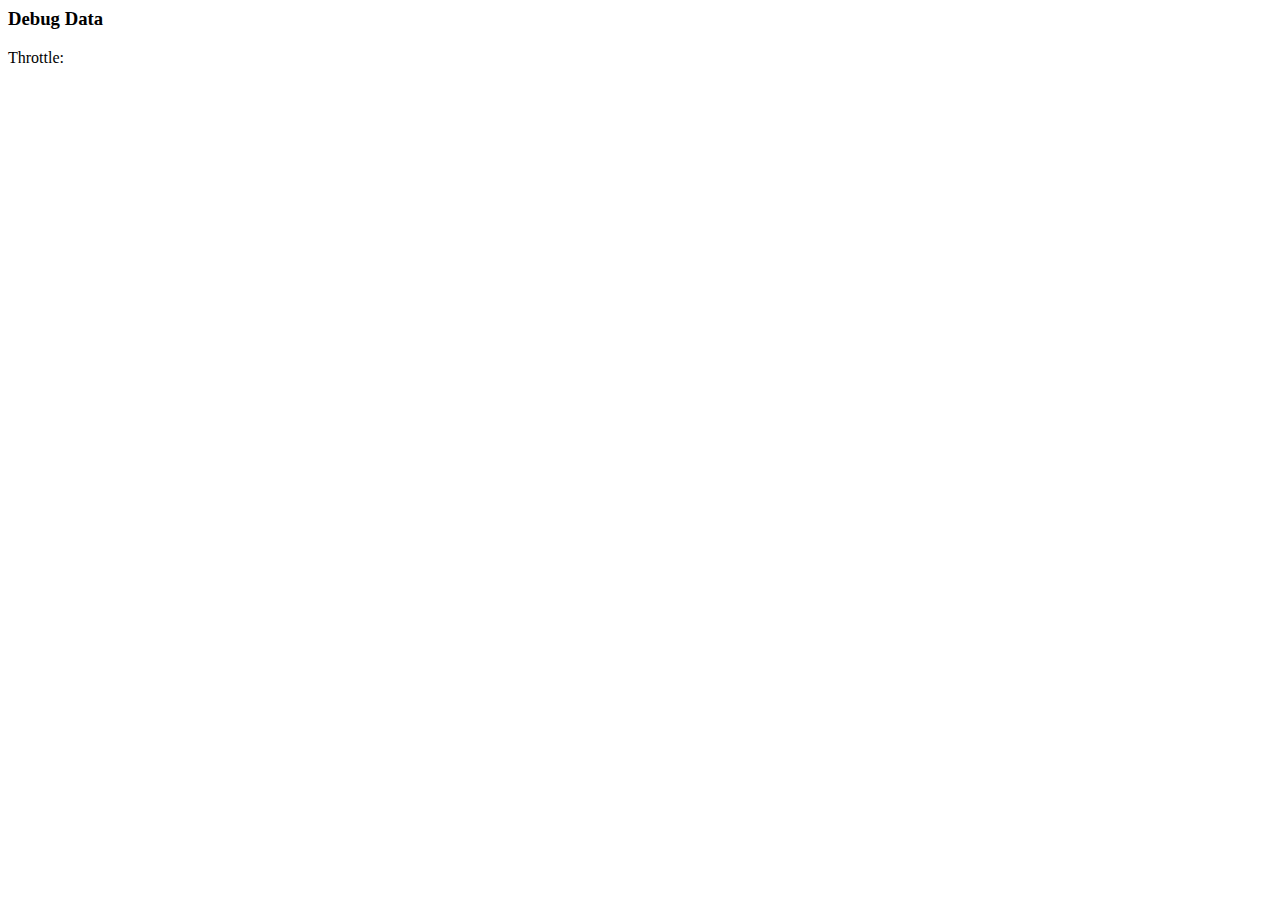
==== server/www/index.html @ 06f8c344 "more stuff" ====
<html>
	<head>
		<title>Remote</title>
		<link rel="shortcut icon" href="/res/icon.ico">
		<link type="text/css" href="/css/jquery-ui.css" rel="Stylesheet" />
		<link type="text/css" href="/css/myview.css" rel="Stylesheet" />
		
		<script type="text/javascript" src="/js/socket.io.js"></script>
		<script type="text/javascript" src="/js/jquery-1.11.1.js"></script>
		<script type="text/javascript" src="/js/jquery-ui-1.10.4.min.js"></script>
		<script type="text/javascript" src="/js/jquery.ui.touch-punch.min.js"></script>
		<script type="text/javascript" src="/js/jquery.flot.js"></script>
		<script src="/js/three.min.js"></script>
		<script type="text/javascript" src="/js/displaydata.js"></script>
		
		
		<script>
		$(document).ready(function(){
			displaydata.init();
			
			$( "#accordion" ).accordion({
			  collapsible: true,
			});
			$('#dragY').on("contollerValueEvent", function (event, para) {
				console.log(para);
				socket.emit('move', para);
			})
			var socket = io.connect();
			socket.on('connect', function () {
				socket.on('message', function (msg) {
					// Convert value to integer
					if(msg){				
						var eu = new THREE.Euler();
						eu.setFromQuaternion(new THREE.Quaternion(msg._x,msg._y,msg.z,msg._w));
						var new_inputs = [eu.x * (180/Math.PI), eu.x * (180/Math.PI)-10, eu.x * (180/Math.PI)-40];
						displaydata.updatedisplay(new_inputs);
					}
				});
			});
		});
		</script>
	</head>
	<body>
		<div id="accordion">
			<h3>Debug Data</h3>
			<div id = "displaydata" role="main">
				Throttle:<br/>
				<div id="placeholder" style="width:1000px;height:200px;"></div><br/>
				<div id="container" style="height: 492px, width: 876px"></div>
			</div>
		</div>						
	</body>
</html>
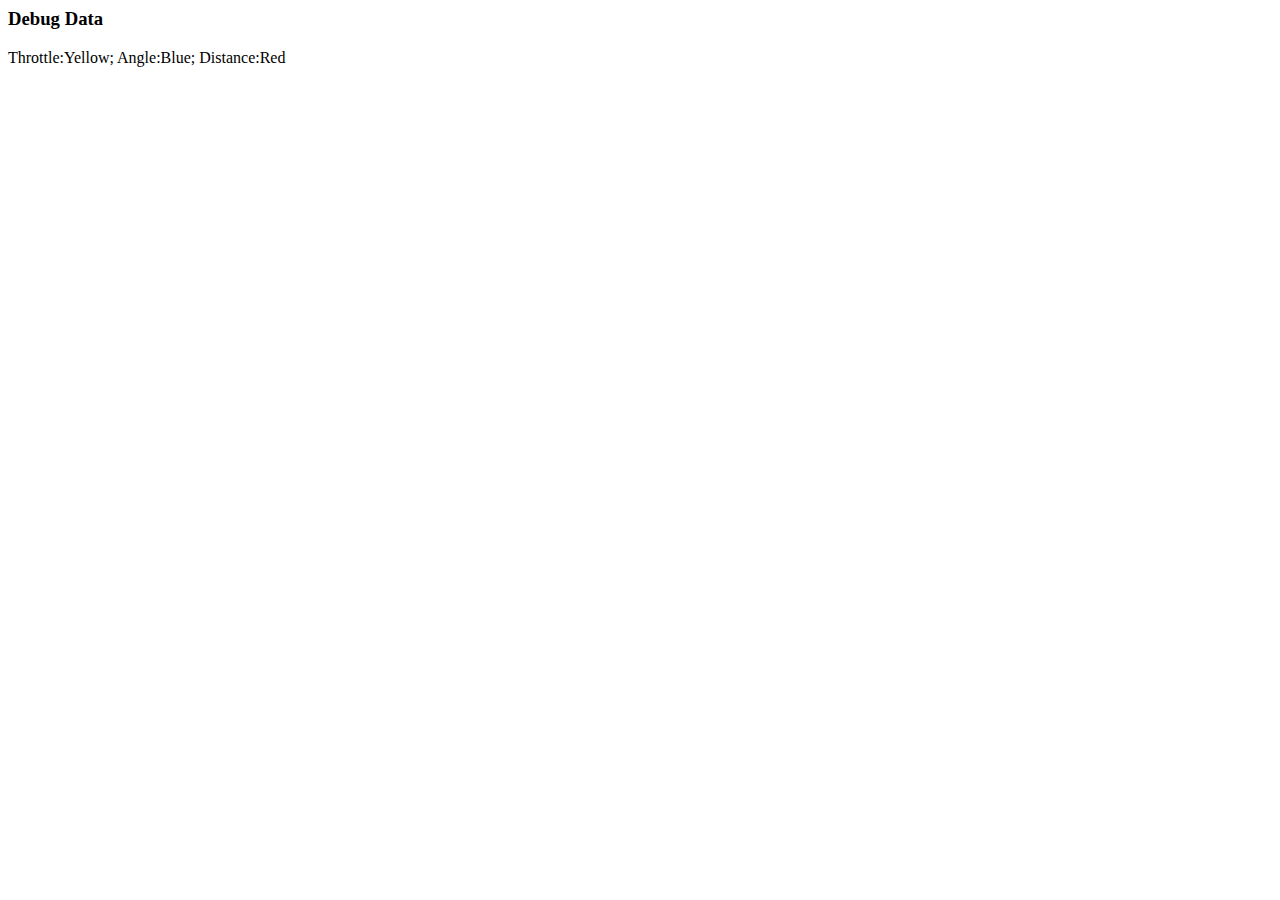
==== commit 093b7752: "more stuff" ====
--- a/server/www/index.html
+++ b/server/www/index.html
@@ -32,7 +32,7 @@
 					if(msg){				
 						var eu = new THREE.Euler();
 						eu.setFromQuaternion(new THREE.Quaternion(msg._x,msg._y,msg.z,msg._w));
-						var new_inputs = [eu.x * (180/Math.PI), eu.x * (180/Math.PI)-10, eu.x * (180/Math.PI)-40];
+						var new_inputs = [msg.throttle, msg.angle, msg.distance];
 						displaydata.updatedisplay(new_inputs);
 					}
 				});
@@ -44,7 +44,7 @@
 		<div id="accordion">
 			<h3>Debug Data</h3>
 			<div id = "displaydata" role="main">
-				Throttle:<br/>
+				Throttle:Yellow; Angle:Blue; Distance:Red<br/>
 				<div id="placeholder" style="width:1000px;height:200px;"></div><br/>
 				<div id="container" style="height: 492px, width: 876px"></div>
 			</div>
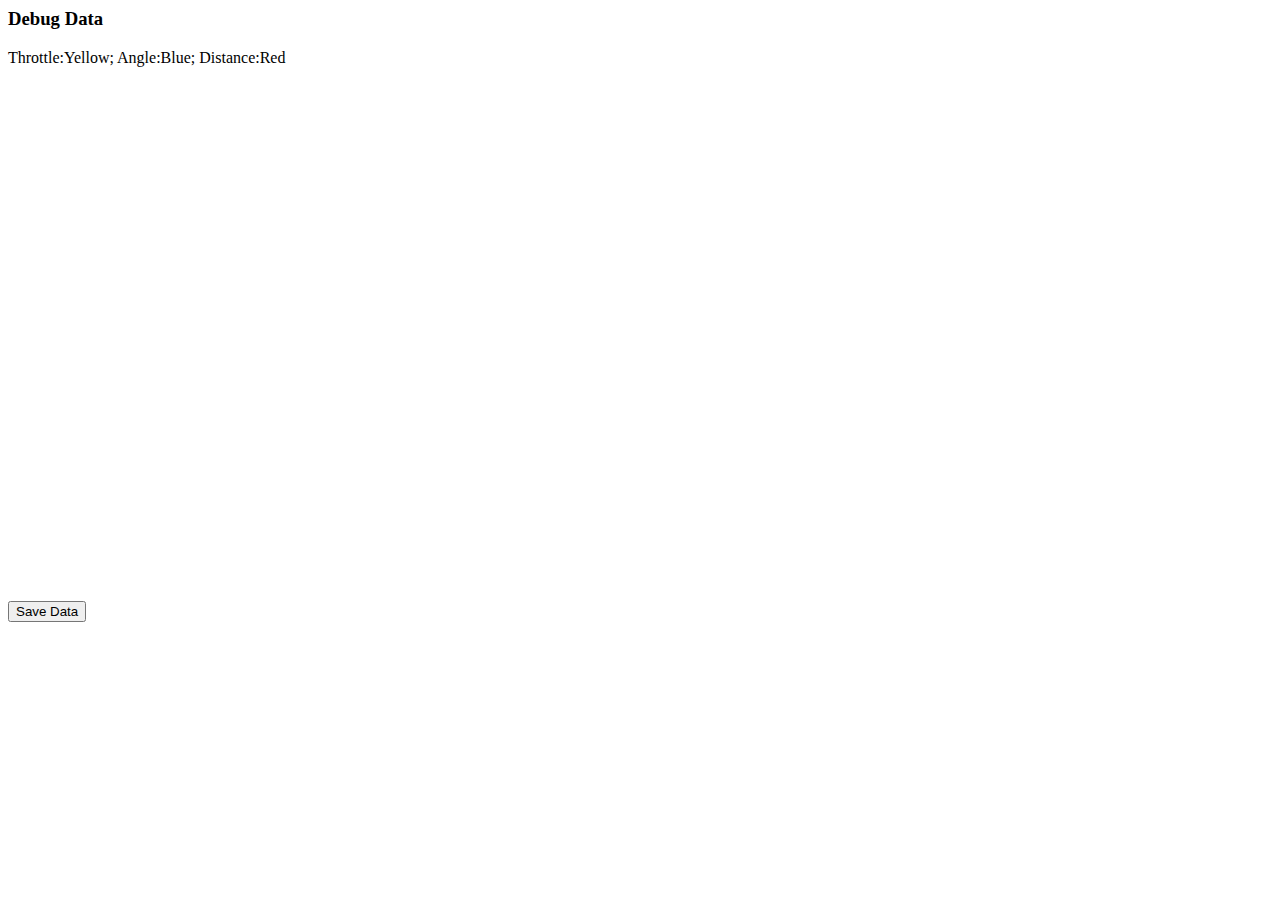
==== commit dbb36fc9: "more stuff" ====
--- a/server/www/index.html
+++ b/server/www/index.html
@@ -12,6 +12,7 @@
 		<script type="text/javascript" src="/js/jquery.flot.js"></script>
 		<script src="/js/three.min.js"></script>
 		<script type="text/javascript" src="/js/displaydata.js"></script>
+		<script type="text/javascript" src="/js/FileSaver.min.js"></script>
 		
 		
 		<script>
@@ -32,7 +33,7 @@
 					if(msg){				
 						var eu = new THREE.Euler();
 						eu.setFromQuaternion(new THREE.Quaternion(msg._x,msg._y,msg.z,msg._w));
-						var new_inputs = [msg.throttle, msg.angle, msg.distance];
+						var new_inputs = [msg.throttle, msg.angle, msg.distance, msg.controloutput];
 						displaydata.updatedisplay(new_inputs);
 					}
 				});
@@ -45,8 +46,11 @@
 			<h3>Debug Data</h3>
 			<div id = "displaydata" role="main">
 				Throttle:Yellow; Angle:Blue; Distance:Red<br/>
-				<div id="placeholder" style="width:1000px;height:200px;"></div><br/>
+				<div id="placeholder" style="width:1000px;height:500px;"></div><br/>
 				<div id="container" style="height: 492px, width: 876px"></div>
+				<p>
+					<button id="savebutton">Save Data</button>
+				</p>
 			</div>
 		</div>						
 	</body>
